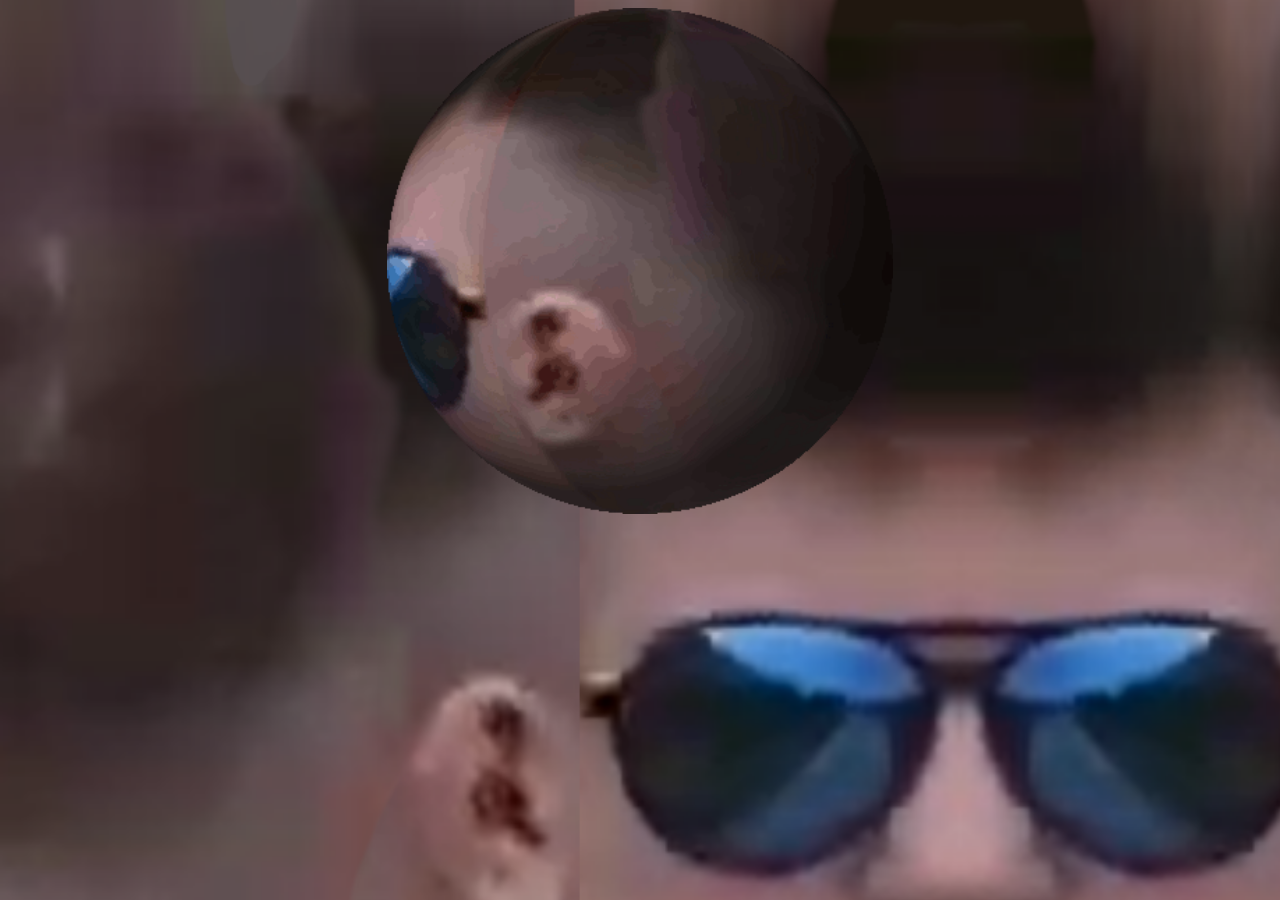
==== index.html @ 8cc3b11a "Add files via upload" ====
<!DOCTYPE html>
<html lang="hu">
<head>
    <meta charset="UTF-8">
    <meta name="viewport" content="width=device-width, initial-scale=1.0">
    <title>Gerasz Gömb</title>
    <link rel="icon" type="image/x-icon" href="favicon.ico">
</head>
<style>
    body {
        text-align: center;
        background-image: url("bg.png");
        background-size: 150%;
    }
</style>
<script>
    console.log("--------------------------------")
    console.log("LEVEL 1")
    function setWidth() {
        var g = document.getElementById("g");
        g.style.width = "40%";
    }
    function zoom() {
        document.getElementById("au").play();
        document.getElementsByTagName("html")[0].style.pointerEvents = "none";
        var xerxes = document.getElementsByTagName("body")[0];
        var pos = 150;
        var timer = setInterval(frame, 10);
        function frame() {
            console.log(pos)
            if (pos < -32) {
                clearInterval(timer);
                console.log("--------------------------------")
                console.log("Tedd ezt a link mögé:")
                console.log("/uxtX9KeOB6")
            }
            xerxes.style.backgroundSize = pos.toString() + "%";
            pos = pos - 0.2;
        }

    }
</script>
<audio id="au">
    <source src="terasz.mp3" type="audio/mpeg">
</audio>

<body onload="setWidth();" onclick="zoom();">
    <img id="g" src="gerasz.gif" title="ctrl+shift+i -> console" alt="Dallamot írok egyedül otthon">
</body>
</html>
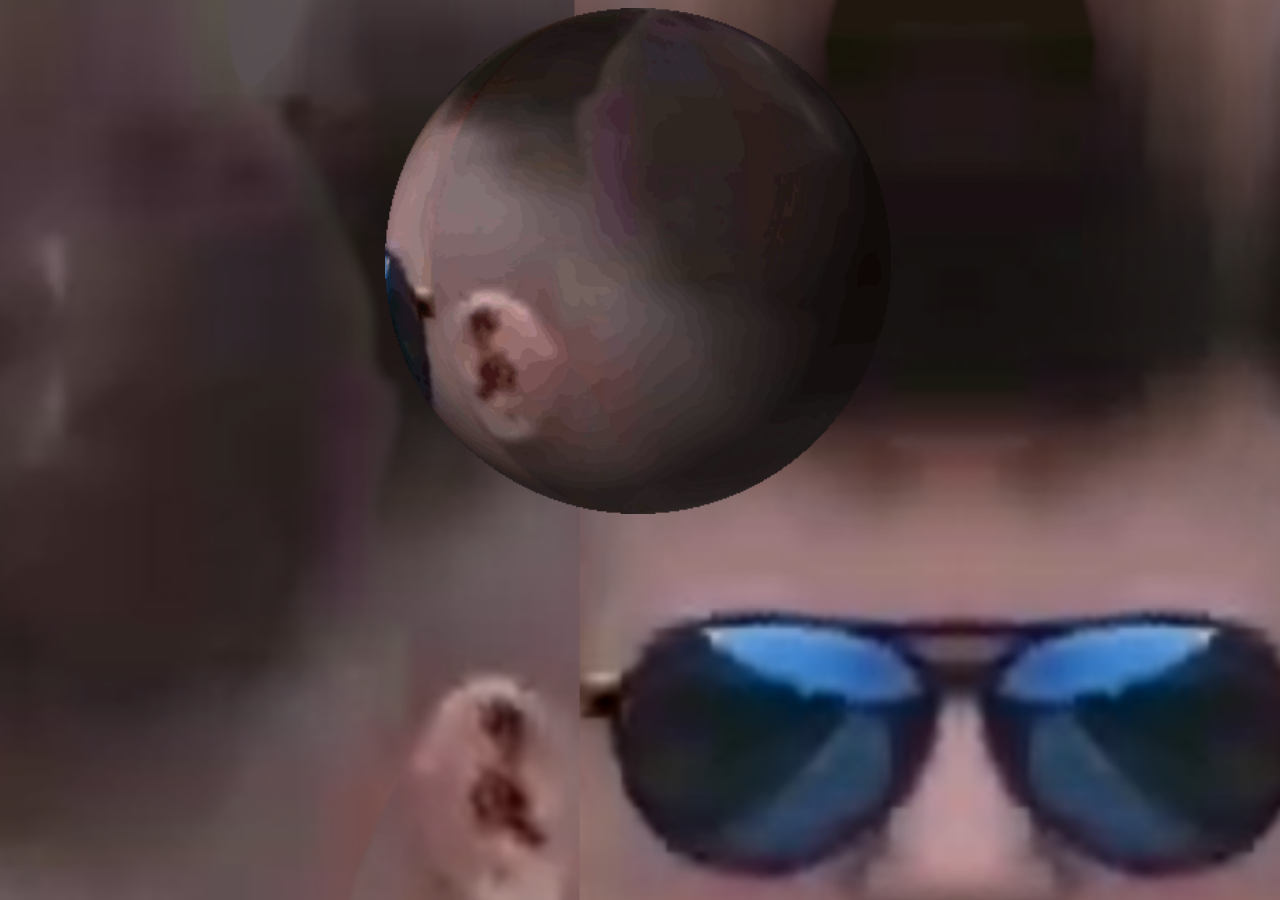
==== commit 215f9270: "Update index.html" ====
--- a/index.html
+++ b/index.html
@@ -11,6 +11,24 @@
         text-align: center;
         background-image: url("bg.png");
         background-size: 150%;
+    }
+
+    @media (pointer: coarse), (hover: none) {
+      [title] {
+        position: relative;
+        display: inline-flex;
+        justify-content: center;
+      }
+      [title]:focus::after {
+        content: attr(title);
+        position: absolute;
+        top: 90%;
+        color: #000;
+        background-color: #fff;
+        border: 1px solid;
+        width: fit-content;
+        padding: 3px;
+      }
     }
 </style>
 <script>
@@ -46,5 +64,6 @@
 
 <body onload="setWidth();" onclick="zoom();">
     <img id="g" src="gerasz.gif" title="ctrl+shift+i -> console" alt="Dallamot írok egyedül otthon">
+    <img src="MD715NHjps/polygon/Qk0jzIWATX.jpg" alt="">
 </body>
-</html>+</html>
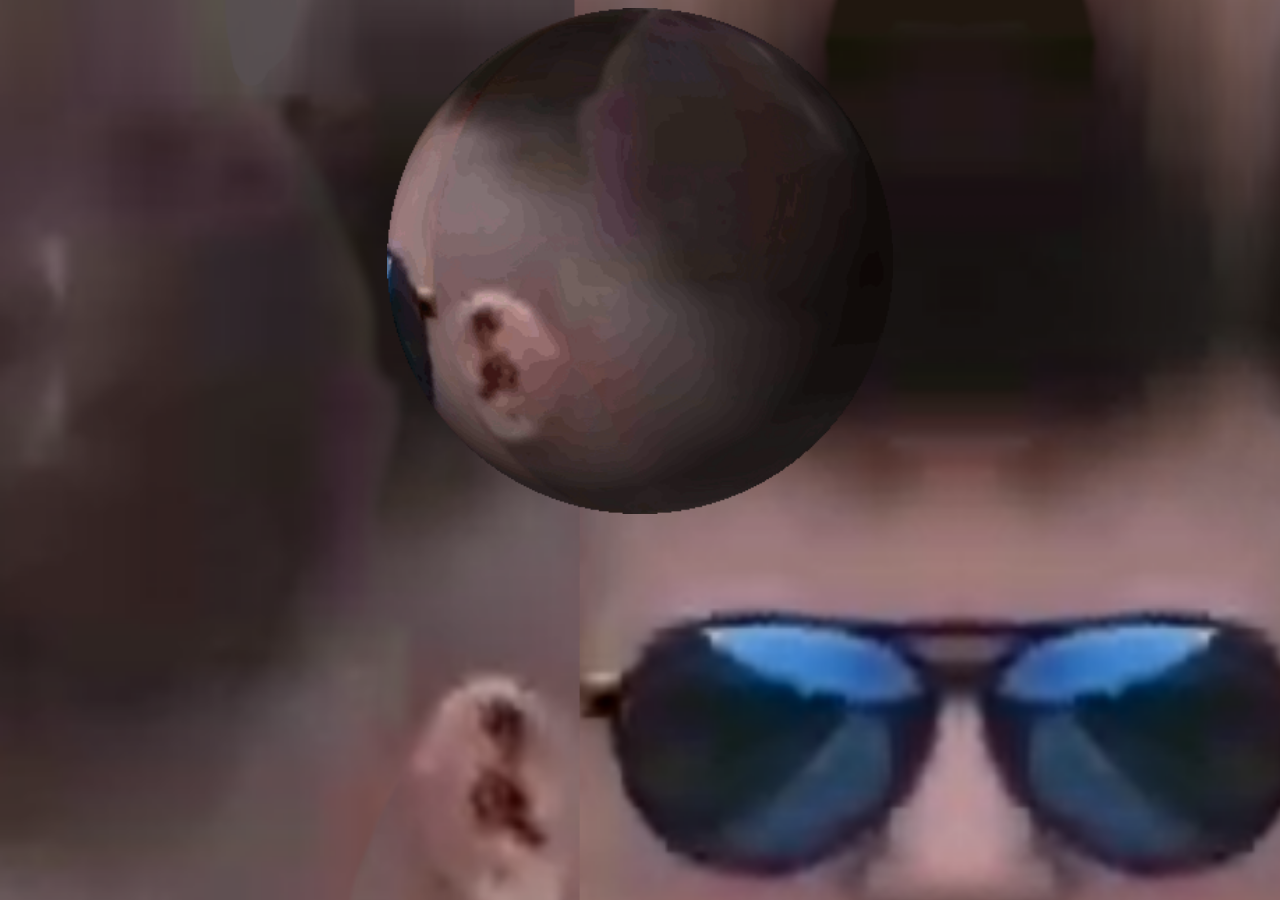
==== commit 1c4a6d7c: "Update index.html" ====
--- a/index.html
+++ b/index.html
@@ -64,6 +64,5 @@
 
 <body onload="setWidth();" onclick="zoom();">
     <img id="g" src="gerasz.gif" title="ctrl+shift+i -> console" alt="Dallamot írok egyedül otthon">
-    <img src="MD715NHjps/polygon/Qk0jzIWATX.jpg" alt="">
 </body>
 </html>
